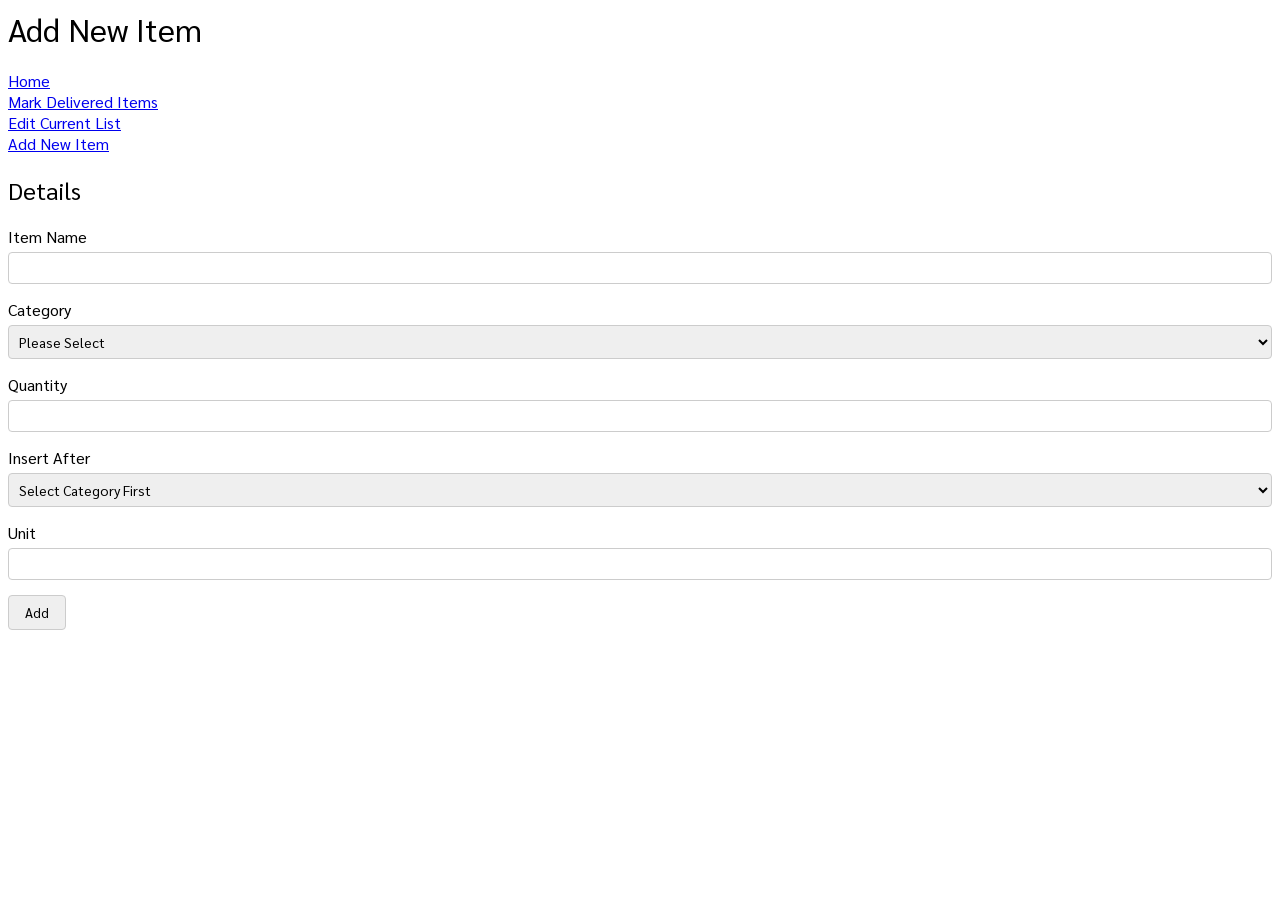
==== add-new-item.html @ caf8ae49 "add unit as an input in add item page and edit variable name" ====
<html lang="en">
<head>
    <meta charset="UTF-8">
    <meta name="viewport" content="width=device-width, initial-scale=1.0">
    <title>KG Order List</title>
    <link rel="preconnect" href="https://fonts.googleapis.com">
    <link rel="preconnect" href="https://fonts.gstatic.com" crossorigin>
    <link href="https://fonts.googleapis.com/css2?family=Sarabun:ital,wght@0,100;0,200;0,300;0,400;0,500;0,600;0,700;0,800;1,100;1,200;1,300;1,400;1,500;1,600;1,700;1,800&display=swap" rel="stylesheet">
    <style>
        * {
            font-family: "Sarabun", sans-serif;
            font-weight: 400;
            font-style: normal;
        }

        div a {
            display: flex;
        }

        .form-group {
            margin-bottom: 15px;
        }

        label {
            display: block;
            margin-bottom: 5px;
            font-size: 16px;
        }

        input[type="text"], 
        input[type="number"], 
        select {
            width: 100%;
            padding: 6px;
            border: 1px solid #ccc;
            border-radius: 4px;
            box-sizing: border-box;
            font-size: 14px;
        }

        button {
            padding: 8px 16px;
            cursor: pointer;
            border-radius: 4px;
            border: 1px solid #ccc;
        }
    </style>
    <script>
        async function getGoogleSheetData(sheetName) {
            try {
                const spreadsheetId = '1vcItq-vwIjsCMrcGKa111moXmEU4usUkS_BjQYTlcgk';
                const url = `https://opensheet.elk.sh/${spreadsheetId}/${sheetName}`;

                const response = await fetch(url);
                const data = await response.json();

                return data;

            } catch (error) {
                console.error('Error:', error);
            }
        }

        async function fetchCategoryItems(selectedCategoryElement) {
            const selectedCategory = selectedCategoryElement.value;
            const insertAfterElement = document.getElementById('insert-after');

            if(!selectedCategory) {
                insertAfterElement.innerHTML = '<option value="">Select Category First</option>';
                insertAfterElement.disabled = true;
                return;
            }

            insertAfterElement.disabled = true;

            const allItemsData = await getGoogleSheetData('Items');

            const categoryItems = allItemsData.filter(row => row['Category'] === selectedCategory);

            insertAfterElement.innerHTML = '<option value="">Select</option>';

            categoryItems.forEach(row => {
                const option = document.createElement('option');

                option.value = row['Item Name'];
                option.textContent = row['Item Name'];

                insertAfterElement.appendChild(option)
            })

            insertAfterElement.disabled = false;

            updateHiddenInput(selectedCategoryElement);
        }

        function updateHiddenInput(dropdownElement) {
            const hiddenInput = document.getElementById(`${dropdownElement.id}-hidden`);

            hiddenInput.value = dropdownElement.value;
        }

        function submitData() {
            const form = document.getElementById('hidden-form');
            const iframe = document.getElementById('hidden-iframe');

            isSubmitting = true;

            iframe.onload = function () {
                if (isSubmitting) {
                    window.location.href = 'index.html';
                }
            }

            form.submit();
        }
    </script>
</head>
<body>
    <h1>Add New Item</h1>
    <div>
        <a href="index.html">Home</a>
        <a href="mark-delivered-items.html">Mark Delivered Items</a>
        <a href="edit-current-list.html">Edit Current List</a>
        <a href="add-new-item.html">Add New Item</a>
    </div>
    <div class="form-container">
        <form action="https://docs.google.com/forms/d/11jy4lLinqoCPZ6HFNcIBU6wp_4ujURUeBduhj7DYnws/formResponse" method="POST" id="hidden-form" target="hidden-iframe">
            <h2>Details</h2>

            <div class="form-group">
                <label for="item-name">Item Name</label>
                <input type="text" name="entry.1472301677" id="item-name" required>
            </div>

            <div class="form-group">
                <label for="category">Category</label>
                <select name="category" id="category" onchange="fetchCategoryItems(this)" required>
                    <option value="">Please Select</option>
                    <option value="Front">Front</option>
                    <option value="Vegetables">Vegetables</option>
                    <option value="Kitchen">Kitchen</option>
                    <option value="Meat">Meat</option>
                    <option value="Starters">Starters</option>
                </select>
                <input type="hidden" name="entry.1897388242" id="category-hidden" value="">
            </div>

            <div class="form-group">
                <label for="quantity">Quantity</label>
                <input type="number" name="entry.374715622" id="quantity" min="0" max="10" required>
            </div>

            <div class="form-group">
                <label for="insert-after">Insert After</label>
                <select name="insert-after" id="insert-after" onchange="updateHiddenInput(this)" required>
                    <option value="">Select Category First</option>
                </select>
                <input type="hidden" name="entry.593798105" id="insert-after-hidden" value="">
            </div>

            <div class="form-group">
                <label for="unit">Unit</label>
                <input type="text" name="entry.1907781015" id="unit">
            </div>

            <button type="submit" onclick="submitData()">Add</button>
        </form>
    </div>
    <iframe name="hidden-iframe" id="hidden-iframe" style="display: none;"></iframe>
</body>
</html>
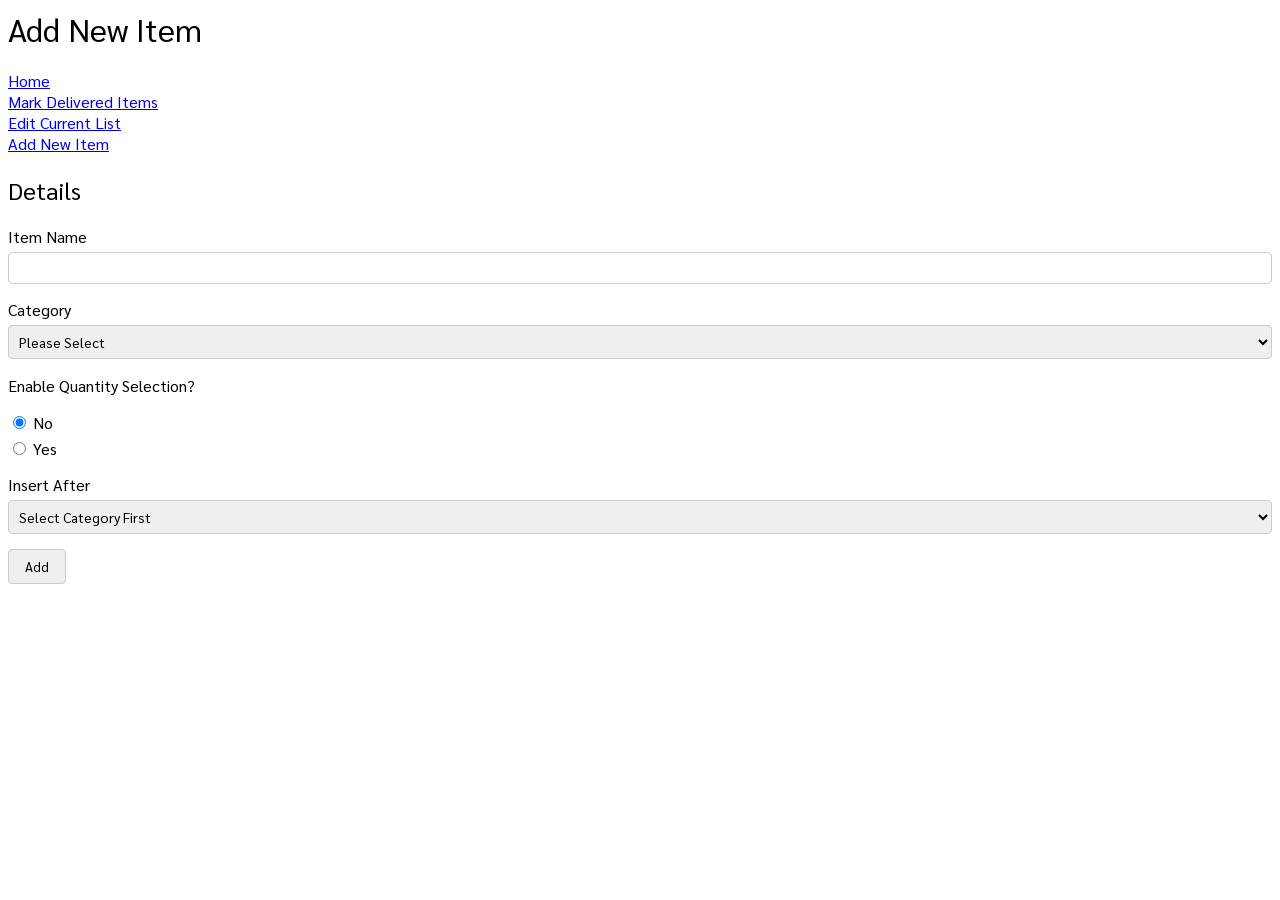
==== commit 5967167a: "modify add item form and allow user to add unit of item" ====
--- a/add-new-item.html
+++ b/add-new-item.html
@@ -38,6 +38,12 @@
             font-size: 14px;
         }
 
+        #quantity-selection-questions {
+            display: none;
+            padding-left: 20px;
+            border-left: 3px solid;
+        }
+
         button {
             padding: 8px 16px;
             cursor: pointer;
@@ -99,19 +105,38 @@
             hiddenInput.value = dropdownElement.value;
         }
 
+        function addQuantitySelectionQuestions(radioState) {
+            const quantitySelectionQuestions = document.getElementById('quantity-selection-questions');
+            const incrementValue = document.getElementById('increment-value');
+            const unitLabel = document.getElementById('unit-label');
+
+            if (radioState.value === 'Yes') {
+                quantitySelectionQuestions.style.display = 'block';
+                incrementValue.required = true;
+                unitLabel.required = true;
+                
+            } else {
+                quantitySelectionQuestions.style.display = 'none';
+                incrementValue.required = false;
+                unitLabel.required = false;
+            }
+        }
+
         function submitData() {
             const form = document.getElementById('hidden-form');
             const iframe = document.getElementById('hidden-iframe');
 
-            isSubmitting = true;
-
-            iframe.onload = function () {
-                if (isSubmitting) {
-                    window.location.href = 'index.html';
+            if (form.reportValidity()) {
+                isSubmitting = true;
+
+                iframe.onload = function () {
+                    if (isSubmitting) {
+                        window.location.href = 'index.html';
+                    }
                 }
-            }
-
-            form.submit();
+
+                form.submit();
+            }
         }
     </script>
 </head>
@@ -146,8 +171,24 @@
             </div>
 
             <div class="form-group">
-                <label for="quantity">Quantity</label>
-                <input type="number" name="entry.374715622" id="quantity" min="0" max="10" required>
+                <p>Enable Quantity Selection?</p>
+                <label>
+                    <input type="radio" name="entry.387719916" value="No" onchange="addQuantitySelectionQuestions(this)" checked> No
+                </label>
+                <label>
+                    <input type="radio" name="entry.387719916" value="Yes" onchange="addQuantitySelectionQuestions(this)"> Yes
+                </label>
+            </div>
+
+            <div id="quantity-selection-questions">
+                <div class="form-group">
+                    <label for="increment-value">Increment Value (Step Amount)</label>
+                    <input type="number" name="entry.781358804" id="increment-value" min="1" max="100">
+                </div>
+                <div class="form-group">
+                    <label for="unit-label">Unit Label</label>
+                    <input type="text" name="entry.1843089101" id="unit-label">
+                </div>
             </div>
 
             <div class="form-group">
@@ -155,12 +196,7 @@
                 <select name="insert-after" id="insert-after" onchange="updateHiddenInput(this)" required>
                     <option value="">Select Category First</option>
                 </select>
-                <input type="hidden" name="entry.593798105" id="insert-after-hidden" value="">
-            </div>
-
-            <div class="form-group">
-                <label for="unit">Unit</label>
-                <input type="text" name="entry.1907781015" id="unit">
+                <input type="hidden" name="entry.358237544" id="insert-after-hidden" value="">
             </div>
 
             <button type="submit" onclick="submitData()">Add</button>
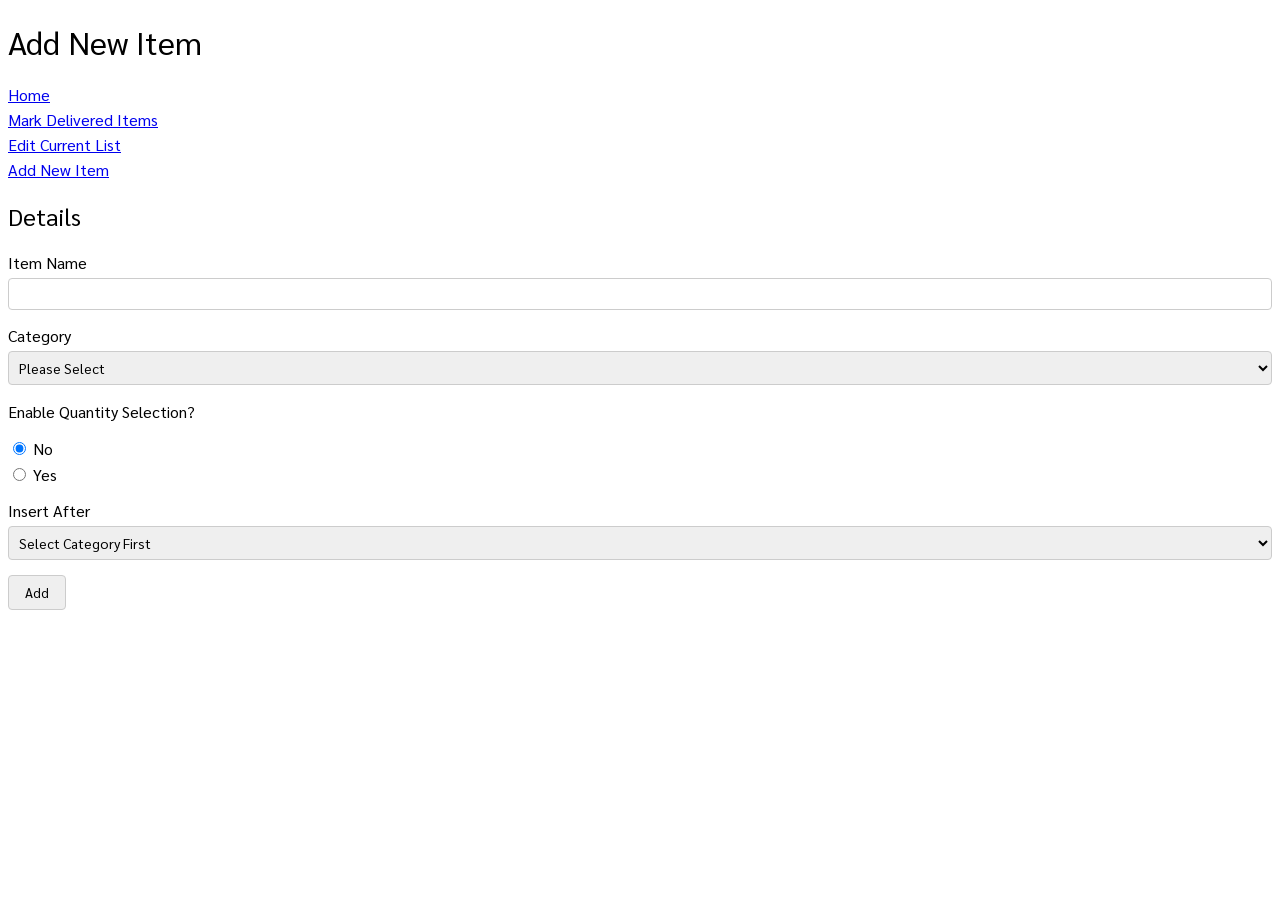
==== commit 3863fa3c: "refactor: extract shared modules and separate HTML, CSS, JS concerns - Add css/styles.css consolidat" ====
--- a/add-new-item.html
+++ b/add-new-item.html
@@ -1,207 +1,91 @@
+<!DOCTYPE html>
 <html lang="en">
 <head>
-    <meta charset="UTF-8">
-    <meta name="viewport" content="width=device-width, initial-scale=1.0">
-    <title>KG Order List</title>
-    <link rel="preconnect" href="https://fonts.googleapis.com">
-    <link rel="preconnect" href="https://fonts.gstatic.com" crossorigin>
-    <link href="https://fonts.googleapis.com/css2?family=Sarabun:ital,wght@0,100;0,200;0,300;0,400;0,500;0,600;0,700;0,800;1,100;1,200;1,300;1,400;1,500;1,600;1,700;1,800&display=swap" rel="stylesheet">
-    <style>
-        * {
-            font-family: "Sarabun", sans-serif;
-            font-weight: 400;
-            font-style: normal;
-        }
-
-        div a {
-            display: flex;
-        }
-
-        .form-group {
-            margin-bottom: 15px;
-        }
-
-        label {
-            display: block;
-            margin-bottom: 5px;
-            font-size: 16px;
-        }
-
-        input[type="text"], 
-        input[type="number"], 
-        select {
-            width: 100%;
-            padding: 6px;
-            border: 1px solid #ccc;
-            border-radius: 4px;
-            box-sizing: border-box;
-            font-size: 14px;
-        }
-
-        #quantity-selection-questions {
-            display: none;
-            padding-left: 20px;
-            border-left: 3px solid;
-        }
-
-        button {
-            padding: 8px 16px;
-            cursor: pointer;
-            border-radius: 4px;
-            border: 1px solid #ccc;
-        }
-    </style>
-    <script>
-        async function getGoogleSheetData(sheetName) {
-            try {
-                const spreadsheetId = '1vcItq-vwIjsCMrcGKa111moXmEU4usUkS_BjQYTlcgk';
-                const url = `https://opensheet.elk.sh/${spreadsheetId}/${sheetName}`;
-
-                const response = await fetch(url);
-                const data = await response.json();
-
-                return data;
-
-            } catch (error) {
-                console.error('Error:', error);
-            }
-        }
-
-        async function fetchCategoryItems(selectedCategoryElement) {
-            const selectedCategory = selectedCategoryElement.value;
-            const insertAfterElement = document.getElementById('insert-after');
-
-            if(!selectedCategory) {
-                insertAfterElement.innerHTML = '<option value="">Select Category First</option>';
-                insertAfterElement.disabled = true;
-                return;
-            }
-
-            insertAfterElement.disabled = true;
-
-            const allItemsData = await getGoogleSheetData('Items');
-
-            const categoryItems = allItemsData.filter(row => row['Category'] === selectedCategory);
-
-            insertAfterElement.innerHTML = '<option value="">Select</option>';
-
-            categoryItems.forEach(row => {
-                const option = document.createElement('option');
-
-                option.value = row['Item Name'];
-                option.textContent = row['Item Name'];
-
-                insertAfterElement.appendChild(option)
-            })
-
-            insertAfterElement.disabled = false;
-
-            updateHiddenInput(selectedCategoryElement);
-        }
-
-        function updateHiddenInput(dropdownElement) {
-            const hiddenInput = document.getElementById(`${dropdownElement.id}-hidden`);
-
-            hiddenInput.value = dropdownElement.value;
-        }
-
-        function addQuantitySelectionQuestions(radioState) {
-            const quantitySelectionQuestions = document.getElementById('quantity-selection-questions');
-            const incrementValue = document.getElementById('increment-value');
-            const unitLabel = document.getElementById('unit-label');
-
-            if (radioState.value === 'Yes') {
-                quantitySelectionQuestions.style.display = 'block';
-                incrementValue.required = true;
-                unitLabel.required = true;
-                
-            } else {
-                quantitySelectionQuestions.style.display = 'none';
-                incrementValue.required = false;
-                unitLabel.required = false;
-            }
-        }
-
-        function submitData() {
-            const form = document.getElementById('hidden-form');
-            const iframe = document.getElementById('hidden-iframe');
-
-            if (form.reportValidity()) {
-                isSubmitting = true;
-
-                iframe.onload = function () {
-                    if (isSubmitting) {
-                        window.location.href = 'index.html';
-                    }
-                }
-
-                form.submit();
-            }
-        }
-    </script>
+  <meta charset="UTF-8">
+  <meta name="viewport" content="width=device-width, initial-scale=1.0">
+  <title>KG Order List – Add New Item</title>
+  <link rel="preconnect" href="https://fonts.googleapis.com">
+  <link rel="preconnect" href="https://fonts.gstatic.com" crossorigin>
+  <link href="https://fonts.googleapis.com/css2?family=Sarabun:wght@400;500;700&display=swap" rel="stylesheet">
+  <link rel="stylesheet" href="css/styles.css">
 </head>
 <body>
-    <h1>Add New Item</h1>
-    <div>
-        <a href="index.html">Home</a>
-        <a href="mark-delivered-items.html">Mark Delivered Items</a>
-        <a href="edit-current-list.html">Edit Current List</a>
-        <a href="add-new-item.html">Add New Item</a>
-    </div>
-    <div class="form-container">
-        <form action="https://docs.google.com/forms/d/11jy4lLinqoCPZ6HFNcIBU6wp_4ujURUeBduhj7DYnws/formResponse" method="POST" id="hidden-form" target="hidden-iframe">
-            <h2>Details</h2>
+  <h1>Add New Item</h1>
 
-            <div class="form-group">
-                <label for="item-name">Item Name</label>
-                <input type="text" name="entry.1472301677" id="item-name" required>
-            </div>
+  <nav>
+    <a href="index.html">Home</a>
+    <a href="mark-delivered-items.html">Mark Delivered Items</a>
+    <a href="edit-current-list.html">Edit Current List</a>
+    <a href="add-new-item.html">Add New Item</a>
+  </nav>
 
-            <div class="form-group">
-                <label for="category">Category</label>
-                <select name="category" id="category" onchange="fetchCategoryItems(this)" required>
-                    <option value="">Please Select</option>
-                    <option value="Front">Front</option>
-                    <option value="Vegetables">Vegetables</option>
-                    <option value="Kitchen">Kitchen</option>
-                    <option value="Meat">Meat</option>
-                    <option value="Starters">Starters</option>
-                </select>
-                <input type="hidden" name="entry.1897388242" id="category-hidden" value="">
-            </div>
+  <div id="edit-container">
+    <form
+      id="hidden-form"
+      action="https://docs.google.com/forms/d/11jy4lLinqoCPZ6HFNcIBU6wp_4ujURUeBduhj7DYnws/formResponse"
+      method="POST"
+      target="hidden-iframe"
+    >
+      <h2>Details</h2>
 
-            <div class="form-group">
-                <p>Enable Quantity Selection?</p>
-                <label>
-                    <input type="radio" name="entry.387719916" value="No" onchange="addQuantitySelectionQuestions(this)" checked> No
-                </label>
-                <label>
-                    <input type="radio" name="entry.387719916" value="Yes" onchange="addQuantitySelectionQuestions(this)"> Yes
-                </label>
-            </div>
+      <div class="form-group">
+        <label for="item-name">Item Name</label>
+        <input type="text" id="item-name" name="entry.1472301677" required>
+      </div>
 
-            <div id="quantity-selection-questions">
-                <div class="form-group">
-                    <label for="increment-value">Increment Value (Step Amount)</label>
-                    <input type="number" name="entry.781358804" id="increment-value" min="1" max="100">
-                </div>
-                <div class="form-group">
-                    <label for="unit-label">Unit Label</label>
-                    <input type="text" name="entry.1843089101" id="unit-label">
-                </div>
-            </div>
+      <div class="form-group">
+        <label for="category">Category</label>
+        <select id="category" required>
+          <option value="">Please Select</option>
+          <option value="Front">Front</option>
+          <option value="Vegetables">Vegetables</option>
+          <option value="Kitchen">Kitchen</option>
+          <option value="Meat">Meat</option>
+          <option value="Starters">Starters</option>
+        </select>
+        <input type="hidden" id="category-hidden" name="entry.1897388242" value="">
+      </div>
 
-            <div class="form-group">
-                <label for="insert-after">Insert After</label>
-                <select name="insert-after" id="insert-after" onchange="updateHiddenInput(this)" required>
-                    <option value="">Select Category First</option>
-                </select>
-                <input type="hidden" name="entry.358237544" id="insert-after-hidden" value="">
-            </div>
+      <div class="form-group">
+        <p>Enable Quantity Selection?</p>
+        <label>
+          <input type="radio" name="entry.387719916" value="No" checked> No
+        </label>
+        <label>
+          <input type="radio" name="entry.387719916" value="Yes"> Yes
+        </label>
+      </div>
 
-            <button type="submit" onclick="submitData()">Add</button>
-        </form>
-    </div>
-    <iframe name="hidden-iframe" id="hidden-iframe" style="display: none;"></iframe>
+      <div id="quantity-section">
+        <div class="form-group">
+          <label for="increment-value">Increment Value (Step Amount)</label>
+          <input type="number" id="increment-value" name="entry.781358804" min="1" max="100">
+        </div>
+        <div class="form-group">
+          <label for="unit-label">Unit Label</label>
+          <input type="text" id="unit-label" name="entry.1843089101">
+        </div>
+      </div>
+
+      <div class="form-group">
+        <label for="insert-after">Insert After</label>
+        <select id="insert-after" required>
+          <option value="">Select Category First</option>
+        </select>
+        <input type="hidden" id="insert-after-hidden" name="entry.358237544" value="">
+      </div>
+
+      <button type="button" id="add-btn">Add</button>
+    </form>
+  </div>
+
+  <div id="status-container">
+    <div id="status-icon" class="spinner"></div>
+    <p id="status-text">Saving Data</p>
+  </div>
+
+  <iframe name="hidden-iframe" id="hidden-iframe" style="display:none;"></iframe>
+
+  <script type="module" src="js/add-new-item.js"></script>
 </body>
-</html>+</html>
--- a/css/styles.css
+++ b/css/styles.css
@@ -0,0 +1,211 @@
+*, *::before, *::after {
+  box-sizing: border-box;
+}
+
+* {
+  font-family: "Sarabun", sans-serif;
+  font-weight: 400;
+  font-style: normal;
+}
+
+nav {
+  display: flex;
+  flex-direction: column;
+  gap: 4px;
+  margin-bottom: 16px;
+}
+
+li {
+  margin-bottom: 3px;
+  align-items: center;
+}
+
+button {
+  padding: 8px 16px;
+  cursor: pointer;
+  border-radius: 4px;
+  border: 1px solid #ccc;
+}
+
+.hidden {
+  display: none !important;
+}
+
+/* ── Status overlay ── */
+
+#status-container {
+  display: none;
+  text-align: center;
+  margin-top: 50px;
+}
+
+#status-text {
+  margin-top: 15px;
+}
+
+.spinner {
+  border: 5px solid #f3f3f3;
+  border-top: 5px solid #3498db;
+  border-radius: 50%;
+  width: 50px;
+  height: 50px;
+  animation: spin 1s linear infinite;
+  margin: 0 auto;
+}
+
+@keyframes spin {
+  to { transform: rotate(360deg); }
+}
+
+.success-tick {
+  color: #28a745;
+  font-size: 50px;
+  line-height: 50px;
+  font-weight: bold;
+  text-align: center;
+}
+
+/* ── Badges ── */
+
+.badge {
+  font-size: 10px;
+  font-weight: 700;
+  text-transform: uppercase;
+  padding: 2px 7px;
+  margin-left: 10px;
+  border-radius: 4px;
+  display: inline-block;
+  vertical-align: middle;
+  letter-spacing: 0.5px;
+  color: #fff;
+}
+
+.badge-new       { background-color: #27ae60; }
+.badge-delivered { background-color: #cf142b; }
+
+/* ── Form (add-new-item) ── */
+
+.form-group {
+  margin-bottom: 15px;
+}
+
+.form-group label {
+  display: block;
+  margin-bottom: 5px;
+  font-size: 16px;
+}
+
+.form-group input[type="text"],
+.form-group input[type="number"],
+.form-group select {
+  width: 100%;
+  padding: 6px;
+  border: 1px solid #ccc;
+  border-radius: 4px;
+  font-size: 14px;
+}
+
+#quantity-section {
+  display: none;
+  padding-left: 20px;
+  border-left: 3px solid #ccc;
+  margin-top: 8px;
+}
+
+/* ── Category collapsible (edit-current-list) ── */
+
+.category-header {
+  cursor: pointer;
+  display: flex;
+  align-items: center;
+  user-select: none;
+}
+
+.chevron {
+  width: 0;
+  height: 0;
+  border-left: 6px solid transparent;
+  border-right: 6px solid transparent;
+  border-top: 8px solid #333;
+  margin-right: 10px;
+  transition: transform 0.3s ease;
+}
+
+.category-container.closed .chevron {
+  transform: rotate(-90deg);
+}
+
+.category-body {
+  padding-left: 15px;
+}
+
+.category-container.closed .category-body {
+  display: none;
+}
+
+/* ── Item controls ── */
+
+.item-row {
+  display: flex;
+  align-items: center;
+  margin-bottom: 6px;
+}
+
+.checkbox {
+  margin-right: 8px;
+  zoom: 1.2;
+}
+
+.quantity-button {
+  padding: 2px 8px;
+  margin: 0 6px;
+  cursor: pointer;
+  border-radius: 4px;
+  border: 1px solid #ccc;
+}
+
+/* ── Action bar (edit-current-list) ── */
+
+.action-bar > div {
+  display: flex;
+  align-items: center;
+  gap: 12px;
+}
+
+/* ── Copy indicator (index) ── */
+
+.copy-container {
+  position: relative;
+  display: inline-block;
+}
+
+.copy-indicator {
+  position: absolute;
+  left: 110%;
+  top: 50%;
+  transform: translateY(-50%);
+  background-color: #f0fff4;
+  color: #15803d;
+  padding: 6px 12px;
+  border-radius: 6px;
+  border: 1px solid #c3e6cb;
+  font-size: 14px;
+  font-weight: 500;
+  opacity: 0;
+  transition: opacity 0.3s ease;
+  pointer-events: none;
+  display: flex;
+  align-items: center;
+  gap: 6px;
+  white-space: nowrap;
+}
+
+.copy-indicator.show {
+  opacity: 1;
+}
+
+.tick-icon {
+  width: 16px;
+  height: 16px;
+  color: #16a34a;
+}
